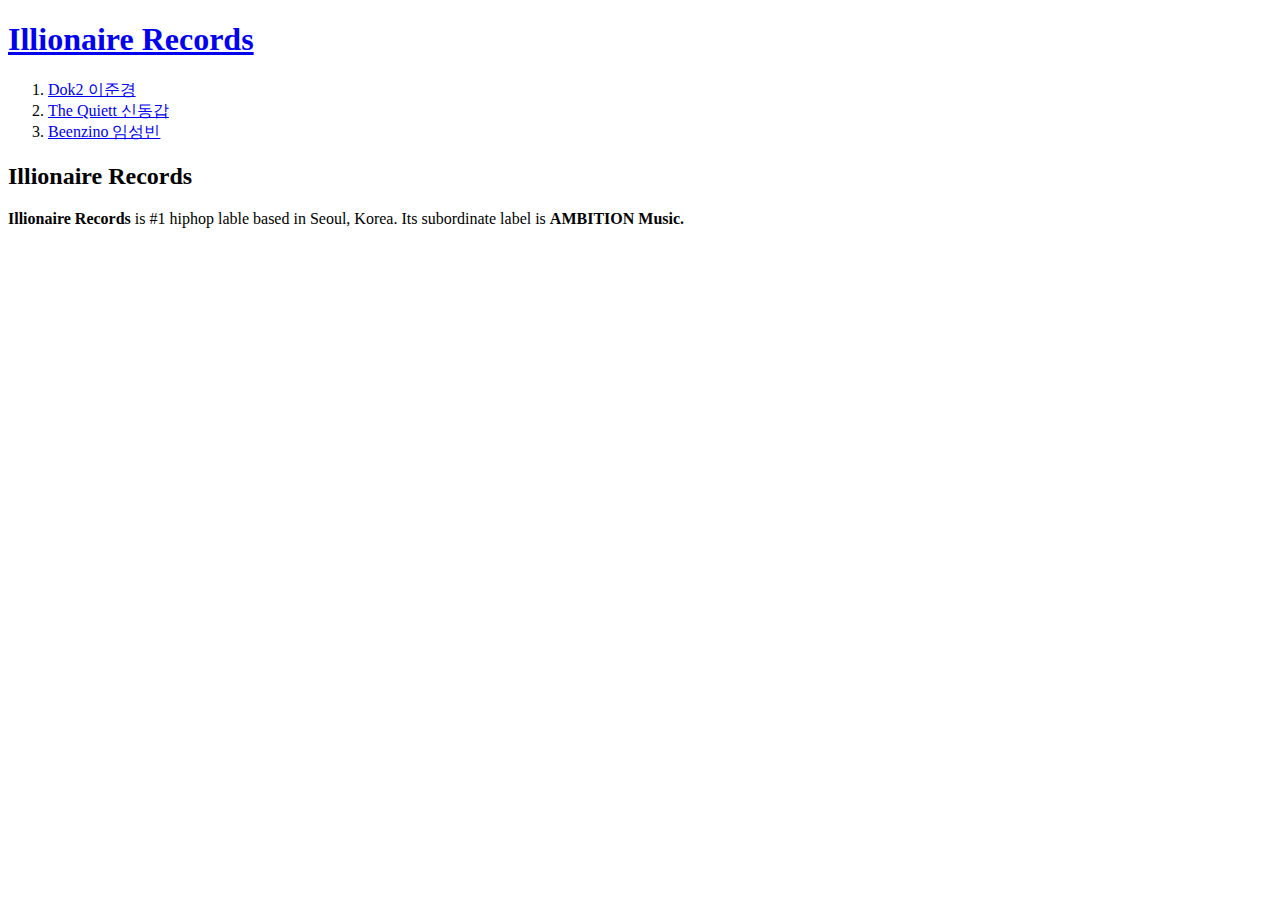
==== index.html @ 1bf58195 "first version" ====
<!doctype html>
<html>
<head>
  <title>일리네어 레코즈</title>
  <meta charset="utf-8">
</head>
<body>
  <h1><a href="index.html">Illionaire Records</a></h1>
  <ol>
    <li><a href="1.html">Dok2 이준경</a></li>
    <li><a href="2.html">The Quiett 신동갑</a></li>
    <li><a href="3.html">Beenzino 임성빈</a></li>
  </ol>
<h2>Illionaire Records</h2>
<p><strong>Illionaire Records</strong> is #1 hiphop lable based in Seoul, Korea.
Its subordinate label is <strong>AMBITION Music.</strong></p>
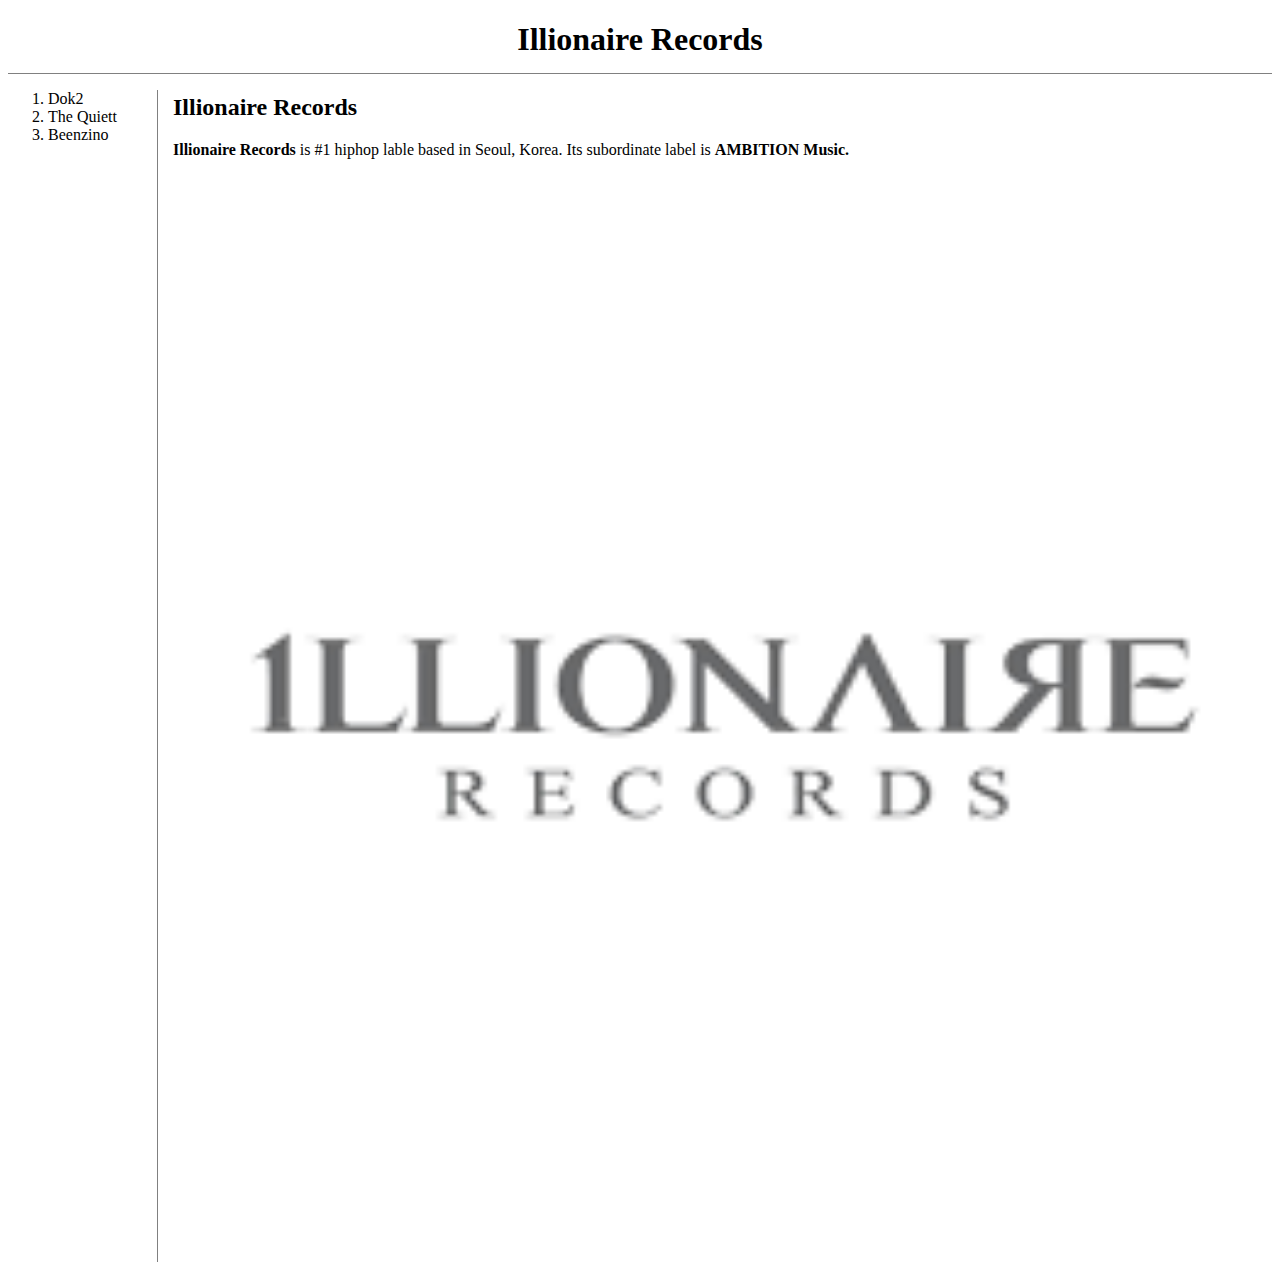
==== commit 4d61c5e9: "190620 ver2.0" ====
--- a/index.html
+++ b/index.html
@@ -3,14 +3,18 @@
 <head>
   <title>일리네어 레코즈</title>
   <meta charset="utf-8">
+  <link rel="stylesheet" href="style.css ">
 </head>
 <body>
-  <h1><a href="index.html">Illionaire Records</a></h1>
-  <ol>
-    <li><a href="1.html">Dok2 이준경</a></li>
-    <li><a href="2.html">The Quiett 신동갑</a></li>
-    <li><a href="3.html">Beenzino 임성빈</a></li>
-  </ol>
-<h2>Illionaire Records</h2>
-<p><strong>Illionaire Records</strong> is #1 hiphop lable based in Seoul, Korea.
-Its subordinate label is <strong>AMBITION Music.</strong></p>
+  <h1><a href="index.html" id="main">Illionaire Records</a></h1>
+  <div id="grid">
+    <ol>
+      <li><a href="1.html">Dok2</a></li>
+      <li><a href="2.html">The Quiett</a></li>
+      <li><a href="3.html">Beenzino</a></li>
+    </ol>
+    <div id="article">
+      <h2>Illionaire Records</h2>
+      <p><strong><a href="http://www.illionaire.kr/">Illionaire Records</a></strong> is #1 hiphop lable based in Seoul, Korea.
+      Its subordinate label is <strong><a href="http://www.ambitionmusik.com/">AMBITION Music.<a/></strong></p>
+      <img src="illionaire records.png" width="100%">
--- a/style.css
+++ b/style.css
@@ -0,0 +1,48 @@
+#grid{
+  display: grid;
+  grid-template-columns: 150px  1fr;
+}
+
+#grid ol{
+  border-right: 1px solid gray;
+}
+
+#grid a{
+  text-decoration-line: none;
+  color:black;
+}
+
+#article {
+  padding-left: 15px
+}
+
+#main{
+  text-align: center;
+  border-bottom: 1px solid gray;
+  text-decoration-line: none;
+  color: black;
+  display: block;
+  padding-bottom:15px;
+}
+
+h1{
+  margin-bottom: 0px;
+}
+
+/*
+width <500px
+*/
+@media(max-width:700px){
+  #grid{
+    display: block;
+  }
+
+  #grid ol{
+    border-right: none;
+  }
+
+  #main{
+    border-bottom: none;
+  }
+
+}
